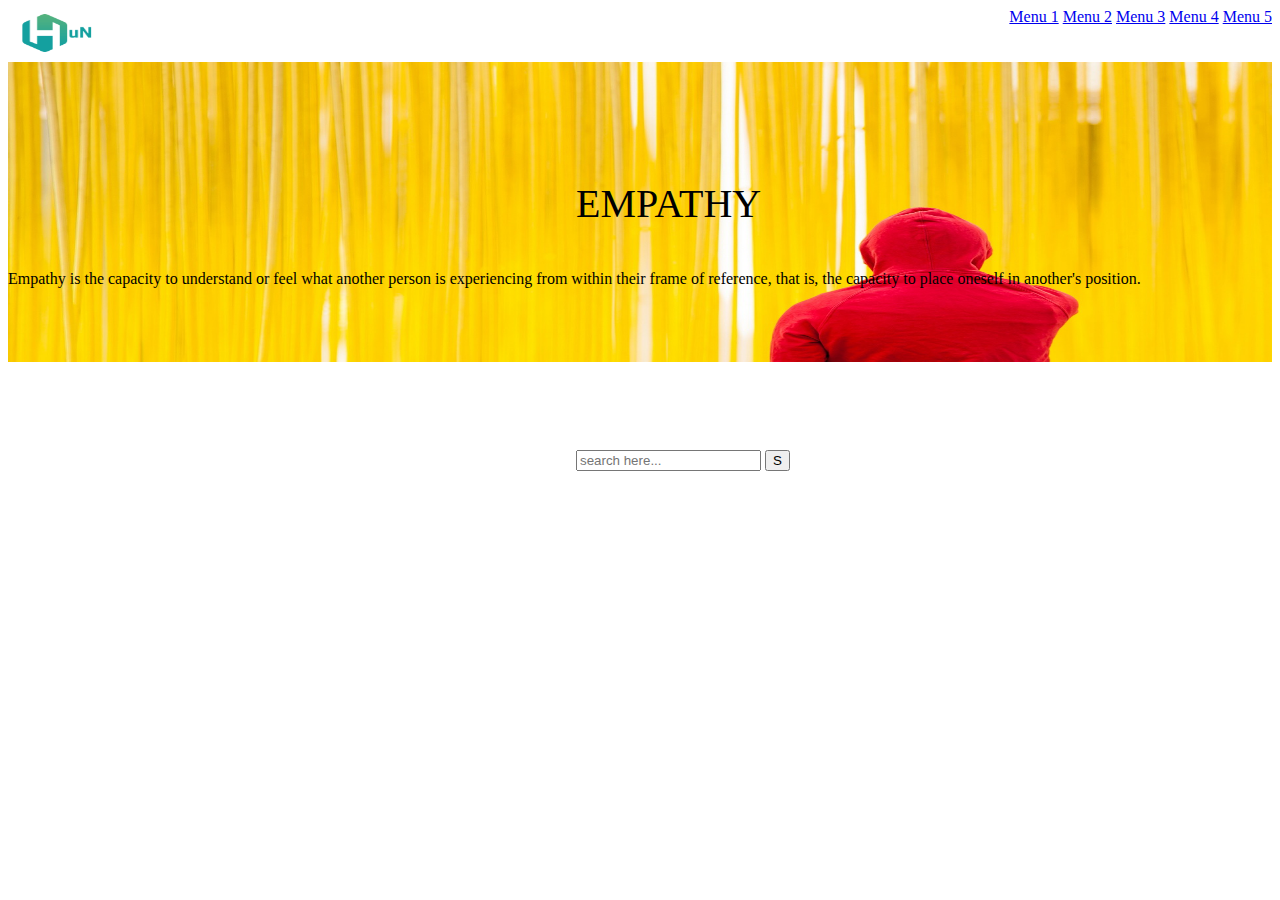
==== Web Accessbility/index.html @ e4b01ea1 "Add files via upload" ====
<!DOCTYPE html>
<html>

<head>
    <title>Simple HTML Page</title>
    <link rel="stylesheet" href="style.css">
</head>

<body>
    <header>
        <nav>
            <img src="download.png" style="width:100px;height:50px;">
            <nav style="float: right">
                <a href="#menu1">Menu 1</a>
                <a href="#menu2">Menu 2</a>
                <a href="#menu3">Menu 3</a>
                <a href="#menu4">Menu 4</a>
                <a href="#menu5">Menu 5</a>
            </nav>
        </nav>
    </header>

    <section>
        <div class="container">
            <img src="red_hoodie_hd-1920x1080.jpg" style="width: 100%;height:300px">
            <div class = "centered">EMPATHY</div>
            <div class = "para">Empathy is the capacity to understand or feel what another person is experiencing from within their frame of reference, that is, the capacity to place oneself in another's position.</div>
            <div class = "searchBar">
                <input type="text" placeholder="search here...">
                <button type="submit">S</i></button>
            </div>
        </div>
    </section>

</body>

</html>
---- Web Accessbility/style.css ----
.centered {
    position: absolute;
    top: 20%;
    left: 45%;
    font-size: 40px;
  }

.para{
    position: absolute;
    top:30%;
}

.searchBar{
    position: absolute;
    top: 50%;
    left: 45%;
}
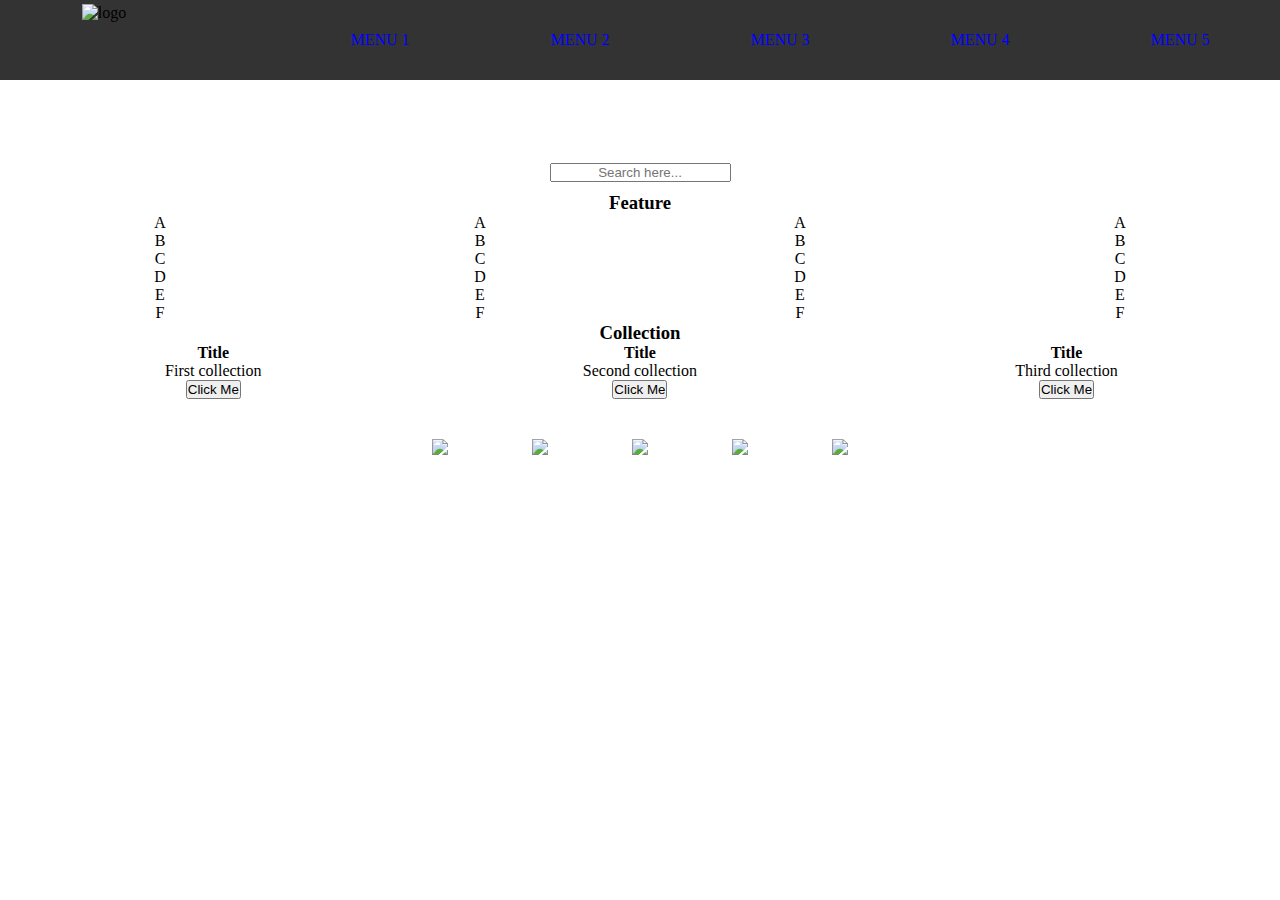
==== commit e8897942: "Add files via upload" ====
--- a/Web Accessbility/index.html
+++ b/Web Accessbility/index.html
@@ -1,36 +1,124 @@
 <!DOCTYPE html>
 <html>
+<meta name="viewport" content="width=device-width, initial-scale=1.0">
 
 <head>
-    <title>Simple HTML Page</title>
+    <title>Assignment By Nitika(22/07/2019)</title>
     <link rel="stylesheet" href="style.css">
 </head>
 
 <body>
     <header>
-        <nav>
-            <img src="download.png" style="width:100px;height:50px;">
-            <nav style="float: right">
-                <a href="#menu1">Menu 1</a>
-                <a href="#menu2">Menu 2</a>
-                <a href="#menu3">Menu 3</a>
-                <a href="#menu4">Menu 4</a>
-                <a href="#menu5">Menu 5</a>
-            </nav>
-        </nav>
+        <div id="logo">
+            <img src="https://encrypted-tbn0.gstatic.com/images?q=tbn:ANd9GcTmGCAMl3CuJJfZU6QoLBupPQZ8TJzpE2AbAnwuMbOJcTzwiBPqKA"
+                alt="logo" height="80px">
+        </div>
+        <div>
+            <ul id="topnav">
+                <li><a href="#">MENU 1</a></li>
+                <li><a href="#">MENU 2</a></li>
+                <li><a href="#">MENU 3</a></li>
+                <li><a href="#">MENU 4</a></li>
+                <li><a href="#">MENU 5</a></li>
+            </ul>
+        </div>
     </header>
 
     <section>
-        <div class="container">
-            <img src="red_hoodie_hd-1920x1080.jpg" style="width: 100%;height:300px">
-            <div class = "centered">EMPATHY</div>
-            <div class = "para">Empathy is the capacity to understand or feel what another person is experiencing from within their frame of reference, that is, the capacity to place oneself in another's position.</div>
-            <div class = "searchBar">
-                <input type="text" placeholder="search here...">
-                <button type="submit">S</i></button>
-            </div>
+        <div class="banner">
+            <h1>Electron JS</h1>
+            <p>Electron is an open-source framework developed and maintained by GitHub. Electron allows for the
+                development of desktop GUI applications using web technologies: It combines the Chromium rendering
+                engine and the Node.js runtime.</p>
+            <input type="text" placeholder="Search here...">
         </div>
     </section>
+
+    <main>
+        <section>
+            <div>
+                <h3>Feature</h3>
+            </div>
+            <div class="first">
+                <ul>
+                    <li>A</li>
+                    <li>B</li>
+                    <li>C</li>
+                    <li>D</li>
+                    <li>E</li>
+                    <li>F</li>
+                </ul>
+            </div>
+            <div class="first">
+                <ul>
+                    <li>A</li>
+                    <li>B</li>
+                    <li>C</li>
+                    <li>D</li>
+                    <li>E</li>
+                    <li>F</li>
+                </ul>
+            </div>
+            <div class="first">
+                <ul>
+                    <li>A</li>
+                    <li>B</li>
+                    <li>C</li>
+                    <li>D</li>
+                    <li>E</li>
+                    <li>F</li>
+                </ul>
+            </div>
+            <div class="first">
+                <ul>
+                    <li>A</li>
+                    <li>B</li>
+                    <li>C</li>
+                    <li>D</li>
+                    <li>E</li>
+                    <li>F</li>
+                </ul>
+            </div>
+
+        </section>
+
+        <section>
+            <div>
+                <h3>Collection</h3>
+            </div>
+            <div class="collection">
+                <h4>Title</h4>
+                <p>First collection</p>
+                <button>Click Me</button>
+            </div>
+            <div class="collection">
+                <h4>Title</h4>
+                <p>Second collection</p>
+                <button>Click Me</button>
+            </div>
+            <div class="collection">
+                <h4>Title</h4>
+                <p>Third collection</p>
+                <button>Click Me</button>
+            </div>
+            </div>
+
+        </section>
+    </main>
+    <footer>
+        <div class="logo">
+            <img
+                src="https://encrypted-tbn0.gstatic.com/images?q=tbn:ANd9GcQ3nkpeiq7RUVsHD-E4hL30TNkVmo9O75EVMMnJhHzyfdrjPO-jwQ">
+            <img src="https://github.githubassets.com/images/modules/logos_page/GitHub-Mark.png">
+            <img src="http://assets.airbnb.com/press/logos/NBC%20Logo.gif">
+            <img
+                src="https://encrypted-tbn0.gstatic.com/images?q=tbn:ANd9GcTj0D5gE8rybZ-DyWKH0ruGwgY0DsaK8NG6TM619--0QVPNFmVTqQ">
+            <img
+                src="https://encrypted-tbn0.gstatic.com/images?q=tbn:ANd9GcTaahla6Mcr73yJoYrrNfTP-3jmRJxNn_UX-ih63hl_wTkFjEvf-w">
+
+        </div>
+
+    </footer>
 
 </body>
 
--- a/Web Accessbility/style.css
+++ b/Web Accessbility/style.css
@@ -1,17 +1,86 @@
-.centered {
-    position: absolute;
-    top: 20%;
-    left: 45%;
-    font-size: 40px;
-  }
-
-.para{
-    position: absolute;
-    top:30%;
+*{
+    margin: 0px;
+    padding: 0px;
+    text-align: center;
 }
 
-.searchBar{
-    position: absolute;
-    top: 50%;
-    left: 45%;
-}+header{
+    width: 100%;
+    height: 80px; 
+    background:#333;
+}
+
+#logo{
+    width: 200px;
+    height: 80px; 
+    float: left; 
+    padding: 4px;
+}
+
+#topnav{
+    width: 1000px;
+    height: 80px;
+    float: right;
+}
+#topnav > li{
+    width: 200px;
+    list-style: none; 
+    float: left;
+    line-height: 80px
+}
+li > a{
+    display: block;
+    color: blue; 
+    text-align: center ; 
+    text-decoration: none; 
+    font-family: cursive;
+}
+li > a:hover,
+li > a:focus{
+    background:firebrick;
+    color: #333;
+}
+
+.banner{
+    color: white;
+    height: fit-content;
+    padding: 10px;
+    background-image: url("https://images.pexels.com/photos/1308624/pexels-photo-1308624.jpeg?auto=compress&cs=tinysrgb&dpr=1&w=500");
+}
+
+section{
+    text-align: center;
+}
+
+.first{
+    float: left;
+    width: 25%;
+}
+
+li{
+    list-style-type: none;
+}
+
+.collection{
+    float: left;
+    width: 33.33%;
+
+}
+
+.container{
+    background-image: url(red_hoodie_hd-1920x1080.jpg);
+    height: fit-content;
+}
+
+footer{
+    text-align: center;
+}
+.logo img{
+    width: 60px;
+    padding: 40px;
+
+
+
+
+
+
